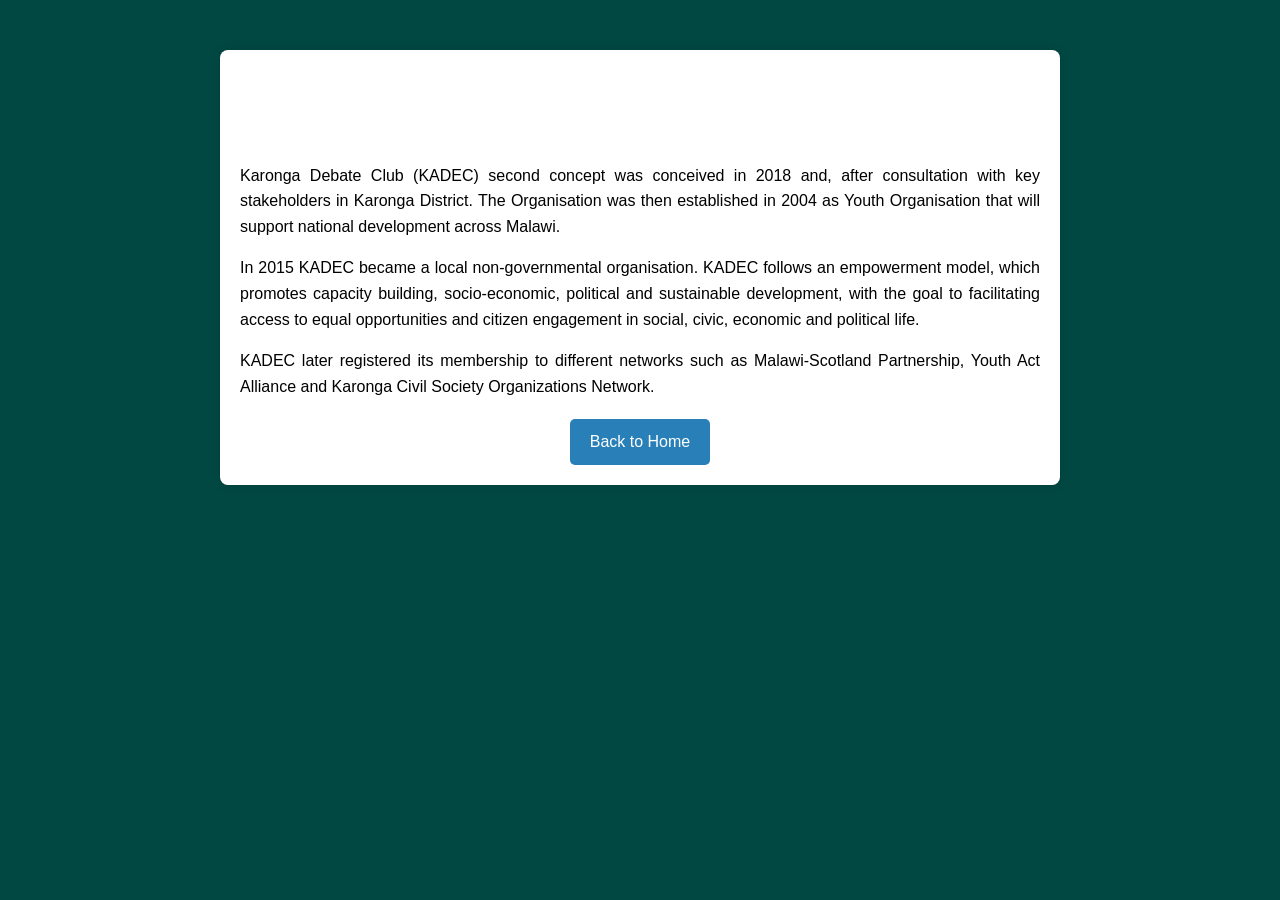
==== aboutus.html @ e579a7bc "Add files via upload NEW UPDATES" ====
<!DOCTYPE html>
<html lang="en">
<head>
    <meta charset="UTF-8">
    <meta name="viewport" content="width=device-width, initial-scale=1.0">
    <title>About Us - Karonga Debate Club (KADEC)</title>
    <link rel="stylesheet" href="styles.css"> <!-- Link to your CSS file -->
    <style>
        body {
            font-family: Arial, sans-serif;
            background-color: rgb(1, 71, 66);
            margin: 0;
            padding: 0;
            line-height: 1.6;
            color: #000000;
        }
        
        .container {
            max-width: 800px;
            margin: 50px auto;
            padding: 20px;
            background: #fff;
            box-shadow: 0 0 10px rgba(0, 0, 0, 0.1);
            border-radius: 8px;
        }
        
        h1 {
            color: #ffffff;
            text-align: center;
            margin-bottom: 20px;
        }
        
        p {
            margin-bottom: 15px;
            text-align: justify;
        }
        
        .back-button {
            display: block;
            text-align: center;
            margin-top: 20px;
        }
        
        .back-button a {
            display: inline-block;
            padding: 10px 20px;
            background-color: #2980b9;
            color: white;
            text-decoration: none;
            border-radius: 5px;
        }
        
        .back-button a:hover {
            background-color: #3498db;
        }
    </style>
</head>
<body>

    <div class="container">
        <h1>About Us</h1>
        <p>Karonga Debate Club (KADEC) second concept was conceived in 2018 and, after consultation with key stakeholders in Karonga District. The Organisation was then established in 2004 as Youth Organisation that will support national development across Malawi.</p>
        <p>In 2015 KADEC became a local non-governmental organisation. KADEC follows an empowerment model, which promotes capacity building, socio-economic, political and sustainable development, with the goal to facilitating access to equal opportunities and citizen engagement in social, civic, economic and political life.</p>
        <p>KADEC later registered its membership to different networks such as Malawi-Scotland Partnership, Youth Act Alliance and Karonga Civil Society Organizations Network.</p>
        
        <div class="back-button">
            <a href="index.html">Back to Home</a>
        </div>
    </div>

</body>
</html>
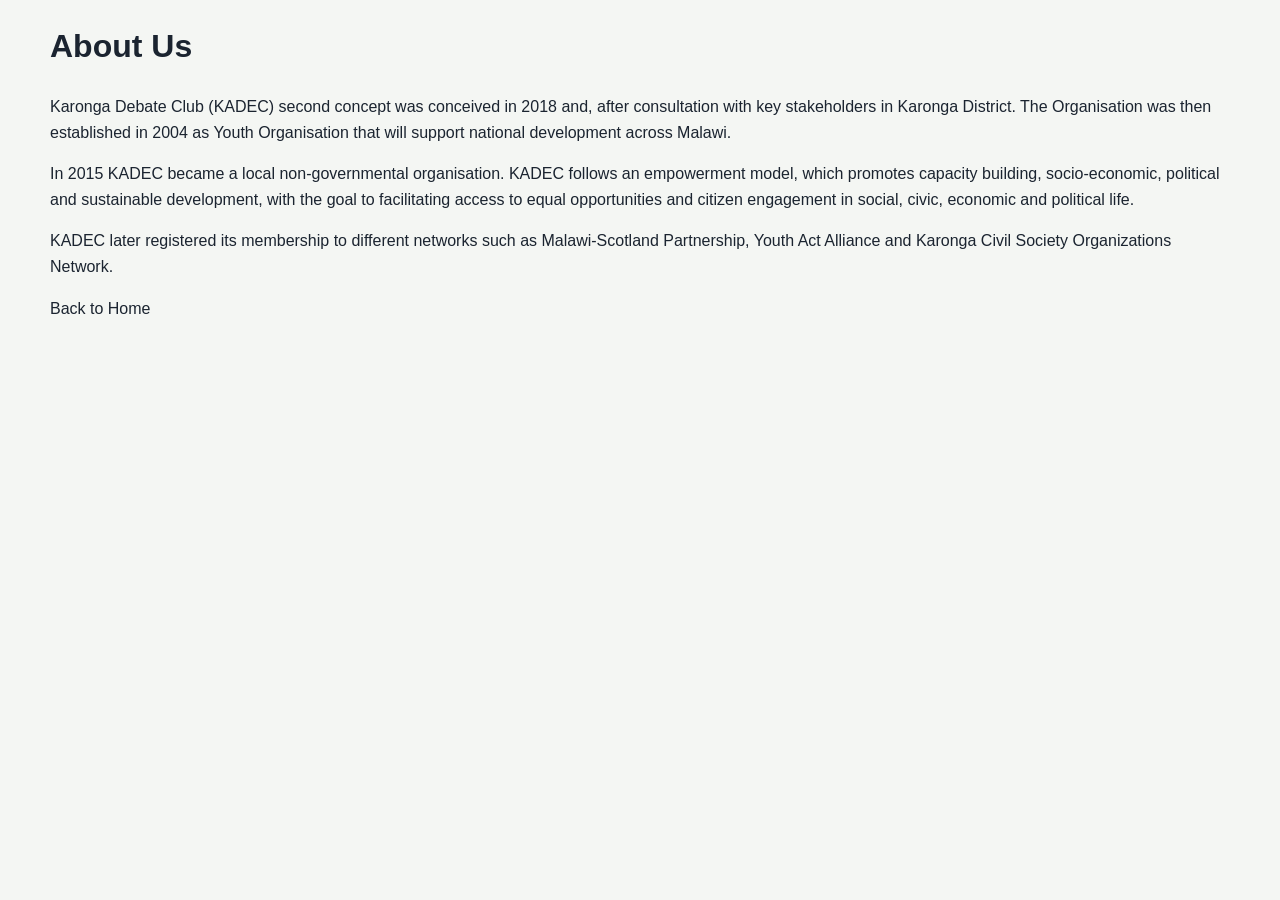
==== commit 0e5ebd87: "Add files via upload" ====
--- a/aboutus.html
+++ b/aboutus.html
@@ -1,59 +1,19 @@
 <!DOCTYPE html>
 <html lang="en">
 <head>
+    <!-- Google tag (gtag.js) -->
+<script async src="https://www.googletagmanager.com/gtag/js?id=G-4NEK0TJ5LX"></script>
+<script>
+  window.dataLayer = window.dataLayer || [];
+  function gtag(){dataLayer.push(arguments);}
+  gtag('js', new Date());
+
+  gtag('config', 'G-4NEK0TJ5LX');
+</script>
     <meta charset="UTF-8">
     <meta name="viewport" content="width=device-width, initial-scale=1.0">
     <title>About Us - Karonga Debate Club (KADEC)</title>
-    <link rel="stylesheet" href="styles.css"> <!-- Link to your CSS file -->
-    <style>
-        body {
-            font-family: Arial, sans-serif;
-            background-color: rgb(1, 71, 66);
-            margin: 0;
-            padding: 0;
-            line-height: 1.6;
-            color: #000000;
-        }
-        
-        .container {
-            max-width: 800px;
-            margin: 50px auto;
-            padding: 20px;
-            background: #fff;
-            box-shadow: 0 0 10px rgba(0, 0, 0, 0.1);
-            border-radius: 8px;
-        }
-        
-        h1 {
-            color: #ffffff;
-            text-align: center;
-            margin-bottom: 20px;
-        }
-        
-        p {
-            margin-bottom: 15px;
-            text-align: justify;
-        }
-        
-        .back-button {
-            display: block;
-            text-align: center;
-            margin-top: 20px;
-        }
-        
-        .back-button a {
-            display: inline-block;
-            padding: 10px 20px;
-            background-color: #2980b9;
-            color: white;
-            text-decoration: none;
-            border-radius: 5px;
-        }
-        
-        .back-button a:hover {
-            background-color: #3498db;
-        }
-    </style>
+    <link rel="stylesheet" href="styles.css"> <!-- Link to shared CSS file -->
 </head>
 <body>
 
--- a/styles.css
+++ b/styles.css
@@ -0,0 +1,875 @@
+:root {
+  --kadec-forest: #014742;
+  --kadec-forest-deep: #022f2c;
+  --kadec-gold: #f6c94a;
+  --kadec-gold-soft: #fff1bc;
+  --kadec-sand: #f4f6f3;
+  --kadec-slate: #1b2a2f;
+  --kadec-ink: #1b2430;
+  --kadec-white: #ffffff;
+  --kadec-border: rgba(19, 41, 40, 0.12);
+  --kadec-shadow: 0 24px 60px rgba(3, 27, 22, 0.12);
+  --kadec-shadow-soft: 0 12px 24px rgba(3, 27, 22, 0.08);
+  --radius-lg: 28px;
+  --radius-md: 18px;
+  --radius-sm: 12px;
+}
+
+* {
+  box-sizing: border-box;
+}
+
+html {
+  scroll-behavior: smooth;
+}
+
+body {
+  margin: 0;
+  font-family: Inter, "Segoe UI", Arial, sans-serif;
+  background: var(--kadec-sand);
+  color: var(--kadec-ink);
+  line-height: 1.6;
+}
+
+a {
+  color: inherit;
+  text-decoration: none;
+}
+
+img {
+  max-width: 100%;
+  display: block;
+}
+
+button,
+input,
+textarea,
+select {
+  font: inherit;
+}
+
+.container {
+  width: min(1180px, calc(100% - 32px));
+  margin: 0 auto;
+}
+
+.section {
+  padding: 84px 0;
+}
+
+.section-label {
+  display: inline-flex;
+  align-items: center;
+  gap: 8px;
+  margin: 0 0 18px;
+  padding: 8px 14px;
+  border-radius: 999px;
+  background: rgba(246, 201, 74, 0.15);
+  color: var(--kadec-forest);
+  font-size: 0.78rem;
+  letter-spacing: 0.12em;
+  text-transform: uppercase;
+  font-weight: 700;
+}
+
+.section-heading {
+  margin: 0 0 16px;
+  font-size: clamp(2rem, 3vw, 3rem);
+  line-height: 1.1;
+  color: var(--kadec-forest-deep);
+}
+
+.lead {
+  max-width: 700px;
+  margin: 0;
+  color: rgba(27, 36, 48, 0.82);
+  font-size: 1.07rem;
+}
+
+.site-header {
+  position: sticky;
+  top: 0;
+  z-index: 20;
+  background: rgba(1, 71, 66, 0.96);
+  backdrop-filter: blur(12px);
+  border-bottom: 1px solid rgba(255, 255, 255, 0.08);
+}
+
+.site-header .container {
+  display: flex;
+  align-items: center;
+  justify-content: space-between;
+  min-height: 88px;
+  gap: 24px;
+}
+
+.brand {
+  display: inline-flex;
+  align-items: center;
+  gap: 16px;
+  color: var(--kadec-white);
+}
+
+.brand-mark {
+  width: 64px;
+  height: 64px;
+  object-fit: cover;
+  border-radius: 16px;
+  background: rgba(255,255,255,0.08);
+  padding: 8px;
+}
+
+.brand-copy {
+  line-height: 1;
+}
+
+.brand-copy h1 {
+  margin: 0;
+  font-size: clamp(1.5rem, 2vw, 2.2rem);
+  letter-spacing: 0.06em;
+}
+
+.brand-copy span {
+  display: block;
+  margin-top: 6px;
+  font-size: 0.72rem;
+  letter-spacing: 0.16em;
+  text-transform: uppercase;
+  opacity: 0.88;
+}
+
+.main-nav {
+  display: flex;
+  flex-wrap: wrap;
+  align-items: center;
+  gap: 10px;
+}
+
+/* Mobile nav toggle button */
+.nav-toggle{
+  display: none;
+  background: transparent;
+  border: 0;
+  width: 48px;
+  height: 48px;
+  align-items: center;
+  justify-content: center;
+  cursor: pointer;
+}
+.nav-toggle .hamburger{
+  display: block;
+  width: 22px;
+  height: 2px;
+  background: white;
+  position: relative;
+}
+.nav-toggle .hamburger::before,
+.nav-toggle .hamburger::after{
+  content: '';
+  position: absolute;
+  left: 0;
+  width: 22px;
+  height: 2px;
+  background: white;
+}
+.nav-toggle .hamburger::before{ top: -7px; }
+.nav-toggle .hamburger::after{ top: 7px; }
+
+.main-nav a {
+  padding: 10px 16px;
+  border-radius: 999px;
+  color: rgba(255,255,255,0.9);
+  font-weight: 600;
+  transition: transform 0.2s ease, background 0.2s ease;
+}
+
+.main-nav a:hover,
+.main-nav a:focus-visible {
+  background: rgba(246, 201, 74, 0.12);
+  transform: translateY(-1px);
+}
+
+.main-nav .nav-cta {
+  background: var(--kadec-gold);
+  color: var(--kadec-forest-deep);
+  box-shadow: var(--kadec-shadow-soft);
+}
+
+.hero {
+  position: relative;
+  min-height: 700px;
+  display: flex;
+  align-items: center;
+  background: linear-gradient(90deg, rgba(1, 40, 35, 0.75), rgba(1, 40, 35, 0.2)), url('images/homepicture.jpg') center/cover no-repeat;
+}
+
+.hero .container {
+  position: relative;
+  z-index: 1;
+  display: grid;
+  grid-template-columns: 1.2fr 0.8fr;
+  gap: 40px;
+  align-items: center;
+}
+
+.hero-copy {
+  max-width: 660px;
+  color: var(--kadec-white);
+}
+
+.hero-kicker {
+  display: inline-block;
+  margin-bottom: 18px;
+  padding: 8px 16px;
+  border-radius: 999px;
+  background: rgba(246, 201, 74, 0.16);
+  border: 1px solid rgba(255,255,255,0.16);
+  font-size: 0.75rem;
+  letter-spacing: 0.12em;
+  text-transform: uppercase;
+  font-weight: 700;
+}
+
+.hero h2 {
+  margin: 0 0 18px;
+  font-size: clamp(2.8rem, 5vw, 5rem);
+  line-height: 0.98;
+  letter-spacing: -0.05em;
+}
+
+.hero p {
+  margin: 0 0 28px;
+  max-width: 620px;
+  color: rgba(255,255,255,0.86);
+  font-size: 1.08rem;
+}
+
+.button-row {
+  display: flex;
+  flex-wrap: wrap;
+  gap: 14px;
+}
+
+.button,
+.button-secondary {
+  display: inline-flex;
+  align-items: center;
+  justify-content: center;
+  gap: 10px;
+  min-height: 52px;
+  padding: 0 22px;
+  border-radius: 14px;
+  font-weight: 700;
+  transition: transform 0.2s ease, box-shadow 0.2s ease;
+}
+
+.button {
+  background: var(--kadec-gold);
+  color: var(--kadec-forest-deep);
+  box-shadow: var(--kadec-shadow-soft);
+}
+
+.button-secondary {
+  background: rgba(255,255,255,0.08);
+  border: 1px solid rgba(255,255,255,0.2);
+  color: var(--kadec-white);
+}
+
+.button:hover,
+.button-secondary:hover,
+.button:focus-visible,
+.button-secondary:focus-visible {
+  transform: translateY(-2px);
+}
+
+.hero-panel {
+  background: rgba(10, 34, 30, 0.6);
+  border: 1px solid rgba(255,255,255,0.12);
+  border-radius: var(--radius-lg);
+  padding: 28px;
+  backdrop-filter: blur(8px);
+  color: var(--kadec-white);
+}
+
+.panel-stat {
+  display: grid;
+  grid-template-columns: repeat(2, minmax(0,1fr));
+  gap: 18px;
+  margin-top: 22px;
+}
+
+.panel-stat .metric {
+  background: rgba(255,255,255,0.04);
+  border: 1px solid rgba(255,255,255,0.1);
+  border-radius: var(--radius-md);
+  padding: 18px 16px;
+}
+
+.metric strong {
+  display: block;
+  font-size: 2rem;
+  color: var(--kadec-gold);
+  line-height: 1;
+}
+
+.metric span {
+  display: block;
+  margin-top: 10px;
+  font-size: 0.88rem;
+  opacity: 0.9;
+}
+
+.mission-grid,
+.feature-grid,
+.story-grid,
+.logo-grid,
+.program-grid,
+.contact-grid,
+.footer-grid,
+.stat-grid,
+.team-grid,
+.partner-grid {
+  display: grid;
+  gap: 28px;
+  margin-top: 28px;
+}
+
+.mission-grid,
+.feature-grid,
+.stat-grid,
+.team-grid,
+.partner-grid,
+.program-grid {
+  grid-template-columns: repeat(4, minmax(0, 1fr));
+}
+
+.stat-grid {
+  grid-template-columns: repeat(4, minmax(0, 1fr));
+}
+
+.value-card,
+.info-card,
+.program-card,
+.story-card,
+.team-card,
+.partner-card,
+.contact-card,
+.media-card {
+  background: var(--kadec-white);
+  border-radius: var(--radius-md);
+  border: 1px solid var(--kadec-border);
+  box-shadow: var(--kadec-shadow-soft);
+  overflow: hidden;
+}
+
+.value-card,
+.info-card,
+.program-card,
+.story-card,
+.team-card,
+.partner-card,
+.contact-card {
+  padding: 22px;
+}
+
+.value-card .icon,
+.info-card .icon {
+  width: 52px;
+  height: 52px;
+  display: grid;
+  place-items: center;
+  border-radius: 14px;
+  background: rgba(1, 71, 66, 0.08);
+  color: var(--kadec-forest);
+  font-size: 1.5rem;
+  margin-bottom: 18px;
+}
+
+.value-card h3,
+.info-card h3,
+.program-card h3,
+.story-card h3,
+.team-card h3,
+.contact-card h3 {
+  margin: 0 0 12px;
+  font-size: 1.32rem;
+  color: var(--kadec-forest-deep);
+}
+
+.value-card p,
+.info-card p,
+.program-card p,
+.story-card p,
+.team-card p,
+.contact-card p,
+.partner-card p,
+.card-copy,
+.card-body p {
+  margin: 0;
+  color: rgba(27, 36, 48, 0.78);
+}
+
+.two-column {
+  display: grid;
+  grid-template-columns: 1.05fr 0.95fr;
+  gap: 38px;
+  align-items: center;
+}
+
+.about-visual img,
+.feature-image img {
+  width: 100%;
+  height: 100%;
+  min-height: 420px;
+  border-radius: var(--radius-lg);
+  object-fit: cover;
+  box-shadow: var(--kadec-shadow);
+}
+
+.check-list {
+  margin: 22px 0 0;
+  padding: 0;
+  list-style: none;
+  display: grid;
+  gap: 12px;
+}
+
+.check-list li {
+  display: flex;
+  align-items: flex-start;
+  gap: 12px;
+  color: rgba(27, 36, 48, 0.82);
+}
+
+.check-list li::before {
+  content: "✓";
+  display: inline-flex;
+  align-items: center;
+  justify-content: center;
+  width: 24px;
+  height: 24px;
+  border-radius: 999px;
+  background: rgba(1, 71, 66, 0.1);
+  color: var(--kadec-forest);
+  font-weight: 900;
+  flex-shrink: 0;
+}
+
+.program-card {
+  display: flex;
+  flex-direction: column;
+  gap: 16px;
+  min-height: 100%;
+}
+
+.program-card img {
+  width: 100%;
+  height: 220px;
+  object-fit: cover;
+  border-radius: var(--radius-md);
+}
+
+.story-card {
+  display: flex;
+  flex-direction: column;
+  gap: 18px;
+  min-height: 100%;
+}
+
+.story-card img {
+  width: 100%;
+  height: 220px;
+  object-fit: cover;
+  border-radius: var(--radius-md);
+}
+
+.story-card .meta {
+  display: flex;
+  align-items: center;
+  justify-content: space-between;
+  gap: 8px;
+  color: rgba(27, 36, 48, 0.7);
+  font-size: 0.78rem;
+  font-weight: 700;
+  letter-spacing: 0.04em;
+  text-transform: uppercase;
+}
+
+.story-link,
+.read-more {
+  display: inline-flex;
+  align-items: center;
+  gap: 8px;
+  color: var(--kadec-forest);
+  font-weight: 700;
+  margin-top: 14px;
+}
+
+.story-link::after,
+.read-more::after {
+  content: "→";
+}
+
+.media-strip {
+  margin-top: 30px;
+  display: grid;
+  grid-template-columns: repeat(3, minmax(0, 1fr));
+  gap: 24px;
+}
+
+.media-card {
+  padding: 14px;
+}
+
+.media-card iframe,
+.media-card video {
+  width: 100%;
+  min-height: 240px;
+  border: 0;
+  border-radius: 14px;
+}
+
+.contact-band {
+  margin-top: 40px;
+  padding: 32px 28px;
+  background: linear-gradient(135deg, var(--kadec-forest), var(--kadec-forest-deep));
+  border-radius: var(--radius-lg);
+  color: var(--kadec-white);
+}
+
+.contact-band .contact-grid {
+  grid-template-columns: 1.1fr 0.9fr;
+  align-items: center;
+}
+
+.contact-links {
+  list-style: none;
+  margin: 18px 0 0;
+  padding: 0;
+  display: grid;
+  gap: 10px;
+}
+
+.contact-links a {
+  color: rgba(255,255,255,0.9);
+}
+
+.partner-card {
+  display: flex;
+  flex-direction: column;
+  justify-content: center;
+  align-items: center;
+  min-height: 120px;
+}
+
+.partner-card img {
+  max-height: 52px;
+  width: auto;
+  object-fit: contain;
+  filter: grayscale(0.1);
+}
+
+.support-band {
+  margin-top: 42px;
+  padding: 28px 30px;
+  border-radius: var(--radius-lg);
+  background: linear-gradient(135deg, #fef3c7, #fff9eb);
+  border: 1px solid rgba(246, 201, 74, 0.4);
+  display: flex;
+  justify-content: space-between;
+  align-items: center;
+  gap: 20px;
+}
+
+.support-band h3 {
+  margin: 0 0 8px;
+  color: var(--kadec-forest-deep);
+}
+
+.support-band p {
+  margin: 0;
+  color: rgba(27, 36, 48, 0.78);
+}
+
+.site-footer {
+  padding: 54px 0 26px;
+  background: #061f1d;
+  color: rgba(255,255,255,0.85);
+}
+
+.footer-grid {
+  grid-template-columns: 1.2fr 1fr 1fr 1.2fr;
+  align-items: start;
+}
+
+.footer-brand h3 {
+  margin: 0 0 10px;
+  font-size: 1.8rem;
+  color: var(--kadec-white);
+}
+
+.footer-brand p,
+.footer-col p,
+.footer-col a,
+.footer-col li {
+  color: rgba(255,255,255,0.72);
+}
+
+.footer-col ul {
+  margin: 14px 0 0;
+  padding: 0;
+  list-style: none;
+  display: grid;
+  gap: 10px;
+}
+
+.social-row {
+  display: flex;
+  flex-wrap: wrap;
+  gap: 14px;
+  margin-top: 20px;
+}
+
+.social-row a {
+  width: 44px;
+  height: 44px;
+  display: grid;
+  place-items: center;
+  border-radius: 50%;
+  background: rgba(255,255,255,0.06);
+  border: 1px solid rgba(255,255,255,0.12);
+}
+
+.social-row img {
+  width: 22px;
+  height: 22px;
+}
+
+.copyline {
+  margin-top: 28px;
+  padding-top: 18px;
+  border-top: 1px solid rgba(255,255,255,0.08);
+  text-align: center;
+  color: rgba(255,255,255,0.7);
+  font-size: 0.92rem;
+}
+
+.page-hero {
+  padding: 72px 0 36px;
+  background: linear-gradient(135deg, rgba(1,118,98,0.98), rgba(1,71,66,0.95));
+  color: var(--kadec-white);
+}
+
+.page-hero .container {
+  display: grid;
+  grid-template-columns: 1.1fr 0.9fr;
+  gap: 28px;
+  align-items: center;
+}
+
+.page-hero h1 {
+  margin: 0 0 18px;
+  font-size: clamp(2.5rem, 4vw, 4rem);
+  letter-spacing: -0.06em;
+}
+
+.page-hero p {
+  margin: 0;
+  color: rgba(255,255,255,0.87);
+  max-width: 650px;
+}
+
+.page-hero img {
+  width: 100%;
+  height: 360px;
+  object-fit: cover;
+  border-radius: var(--radius-lg);
+  box-shadow: var(--kadec-shadow);
+}
+
+.article-shell {
+  padding: 72px 0 88px;
+}
+
+.article-card {
+  background: var(--kadec-white);
+  border: 1px solid var(--kadec-border);
+  border-radius: var(--radius-lg);
+  box-shadow: var(--kadec-shadow-soft);
+  padding: clamp(20px, 3vw, 42px);
+}
+
+.story-article {
+  display: grid;
+  grid-template-columns: 320px 1fr;
+  gap: 32px;
+  align-items: start;
+}
+
+.story-article img {
+  width: 100%;
+  border-radius: var(--radius-md);
+  box-shadow: var(--kadec-shadow-soft);
+}
+
+.story-article h2 {
+  margin: 0 0 16px;
+  color: var(--kadec-forest-deep);
+  font-size: clamp(2rem, 3vw, 2.8rem);
+}
+
+.story-article p {
+  margin: 0 0 18px;
+  color: rgba(27, 36, 48, 0.8);
+  font-size: 1.05rem;
+}
+
+.story-article .caption {
+  margin: 0 0 18px;
+  color: var(--kadec-forest);
+  font-weight: 700;
+  letter-spacing: 0.08em;
+  text-transform: uppercase;
+  font-size: 0.72rem;
+}
+
+.story-actions {
+  margin-top: 22px;
+}
+
+.page-note {
+  padding: 18px 20px;
+  border-left: 4px solid var(--kadec-gold);
+  background: #fff8dd;
+  border-radius: 12px;
+  color: var(--kadec-forest-deep);
+  font-weight: 600;
+}
+
+@media (max-width: 980px) {
+  .hero .container,
+  .page-hero .container,
+  .two-column,
+  .story-article,
+  .contact-band .contact-grid {
+    grid-template-columns: 1fr;
+  }
+
+  .mission-grid,
+  .feature-grid,
+  .program-grid,
+  .stat-grid,
+  .team-grid,
+  .partner-grid,
+  .footer-grid {
+    grid-template-columns: repeat(2, minmax(0, 1fr));
+  }
+
+  .media-strip {
+    grid-template-columns: 1fr;
+  }
+}
+
+@media (max-width: 760px) {
+  .site-header .container {
+    flex-wrap: wrap;
+    justify-content: center;
+    padding: 14px 0;
+  }
+
+  .main-nav {
+    justify-content: center;
+  }
+
+  /* show the toggle */
+  .nav-toggle{ display: inline-flex; }
+
+  /* Hide nav by default on small screens */
+  .main-nav{
+    position: absolute;
+    left: 0;
+    right: 0;
+    top: 88px;
+    background: rgba(1,71,66,0.98);
+    padding: 14px 18px 20px;
+    border-bottom: 1px solid rgba(255,255,255,0.06);
+    display: flex;
+    flex-direction: column;
+    gap: 8px;
+    transform: translateY(-12px);
+    opacity: 0;
+    pointer-events: none;
+    transition: opacity 220ms ease, transform 220ms ease;
+  }
+
+  .main-nav.open{
+    opacity: 1;
+    transform: translateY(0);
+    pointer-events: auto;
+  }
+
+  .main-nav a{
+    padding: 12px 14px;
+    border-radius: 10px;
+    font-size: 1rem;
+  }
+
+  /* ensure donate CTA remains prominent but not overflowing */
+  .main-nav .nav-cta{ padding-left:16px; padding-right:16px; white-space:nowrap; }
+
+
+/* Footer developer credit */
+.developer-credit{
+  margin-top: 12px;
+  text-align: center;
+  color: rgba(255,255,255,0.72);
+  font-size: 0.95rem;
+}
+.developer-credit .dev-name{
+  color: rgba(255,255,255,0.9);
+  opacity: 0.82;
+  font-weight: 600;
+  font-size: 0.95rem;
+}
+
+@media (max-width:420px){
+  .brand-mark{ width:48px; height:48px; }
+  .brand-copy h1{ font-size:1.1rem; }
+  .brand-copy span{ font-size:0.64rem; }
+  .site-header .container{ min-height:64px; padding:8px 0; }
+  .main-nav{ top:64px; }
+  .developer-credit{ font-size:0.85rem; padding:0 8px; }
+}
+  .hero {
+    min-height: 620px;
+  }
+
+  .section {
+    padding: 68px 0;
+  }
+
+  .mission-grid,
+  .feature-grid,
+  .program-grid,
+  .stat-grid,
+  .team-grid,
+  .partner-grid,
+  .footer-grid {
+    grid-template-columns: 1fr;
+  }
+
+  .support-band {
+    flex-direction: column;
+    align-items: flex-start;
+  }
+
+  .button-row {
+    flex-direction: column;
+    align-items: stretch;
+  }
+
+  .button,
+  .button-secondary {
+    width: 100%;
+  }
+}
